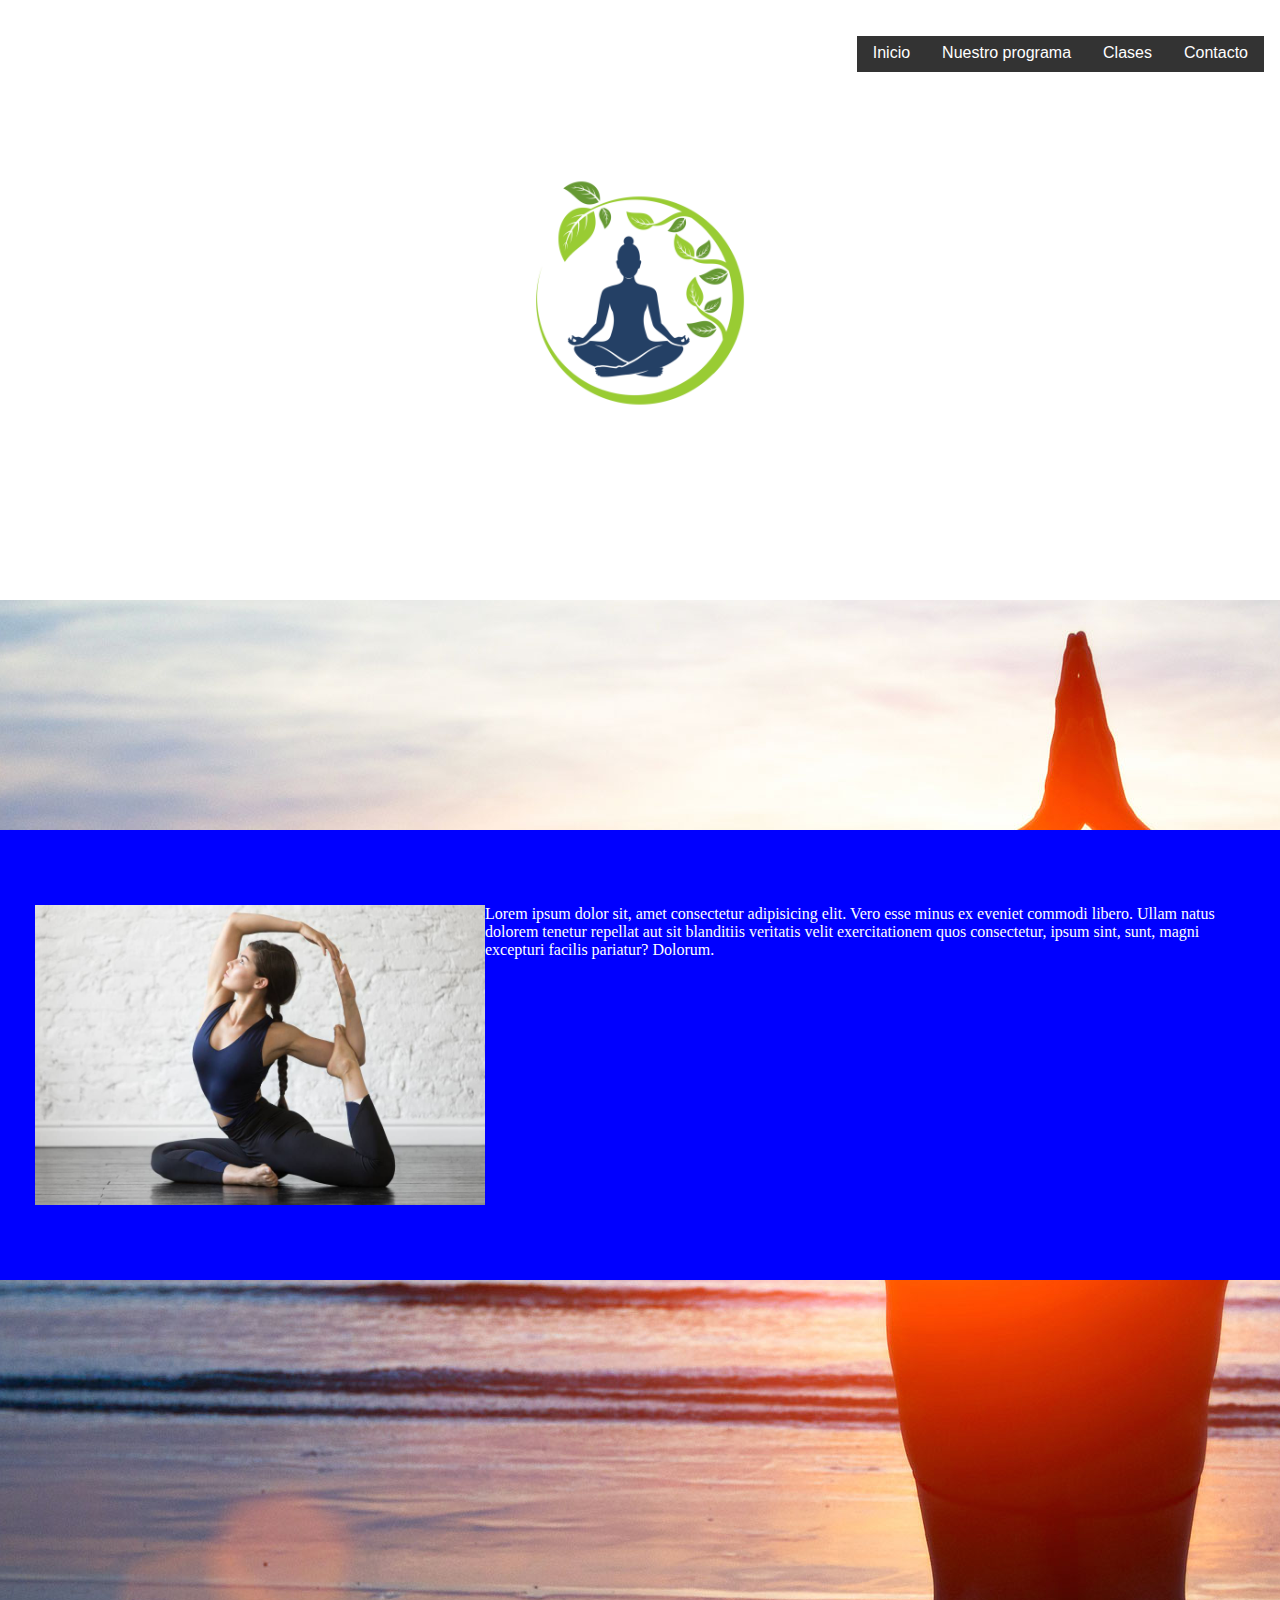
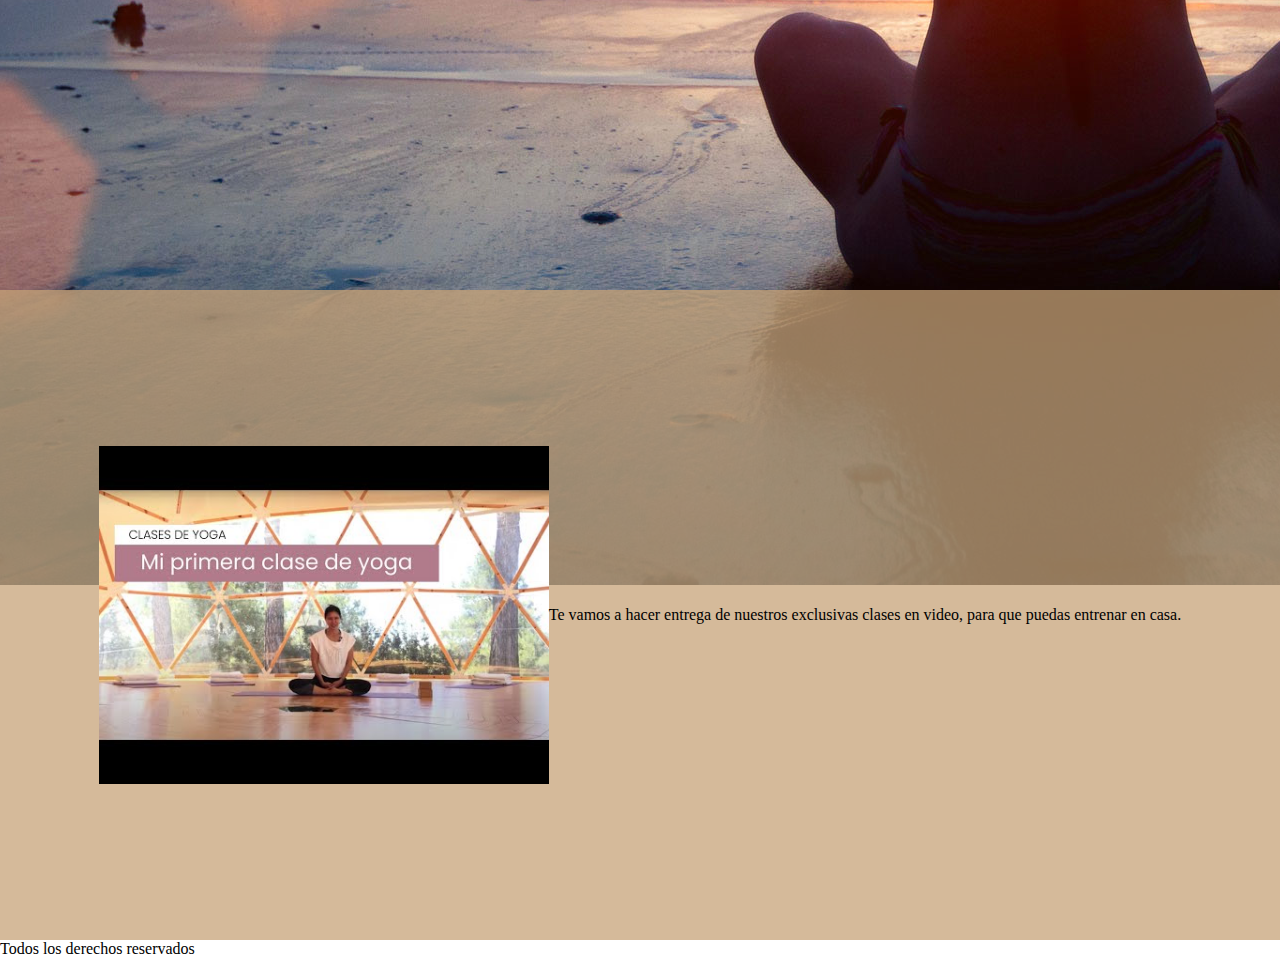
==== index.html @ d0fbddae "version antes de cambios entrega 10" ====
<!DOCTYPE html>
<html lang="es" class="index">
<head>
    <meta charset="UTF-8">
    <meta http-equiv="X-UA-Compatible" content="IE=edge">
    <meta name="viewport" content="width=device-width, initial-scale=1.0">
    <title>Document</title>
    <link rel="stylesheet" href="estilos.css">
</head>
<header>
    <nav>
        <ul>
            <li><a href="index.html">Inicio</a></li>
            <li><a href="nuestroprograma.html">Nuestro programa</a></li>
            <li><a href="clases.html">Clases</a></li>
            <li><a href="contacto.html">Contacto</a></li>
        </ul>
    </nav>
</header>
<body>
    <section class="seccion1">
        <img src="images/vecteezy_circ.jpg" alt="">
    </section>
    <section class="seccion2">
        <div>
        <img src="images/ABCyoga.jpg" width="450px" alt="">
        <p>Lorem ipsum dolor sit, amet consectetur adipisicing elit. Vero esse minus ex eveniet commodi libero. Ullam natus dolorem tenetur repellat aut sit blanditiis veritatis velit exercitationem quos consectetur, ipsum sint, sunt, magni excepturi facilis pariatur? Dolorum.</p>
        </div>
    </section>
    <section class="seccion3">
        <img src="images/clases-yoga-vid.jpg" width="450px" alt="">   
        <p>Te vamos a hacer entrega de nuestros exclusivas clases en video, para que puedas entrenar en casa.</p>
        </div>
    </section>
    <footer><p>Todos los derechos reservados</p></footer>
</body>
</html>
---- estilos.css ----
* {
    margin:0;
    padding:0;
    }
    
        body {
            margin: 0;
            background: url("images/fondox.jpg");
            background-repeat: no-repeat;
            background-position: center;
        }
    
        .seccion1 {
            height: 100vh;
            background: white;
            box-sizing: border-box;
            padding: 35px;
            display: flex;
            align-items: center;
            align-content: center;
            justify-content: center;
            padding-bottom: 50px;
        }

        .seccion1 img {
            width: 450px;
        }
    
        .seccion2 {
            background: blue;
            color: white;
            box-sizing: border-box;
            padding: 35px;
            display: flex;
            align-items: center;
            align-content: center;
            justify-content: center;

        
        }

        .seccion2 img {
            width: 450px;
        }

        .seccion2-clases {
            background: blue;
            color: white;
            box-sizing: border-box;
            padding: 35px;
            display: flex;
            align-items: center;
            align-content: center;
            justify-content: center;
            display: flex;
            justify-content: start;

        }

        .seccion3-clases {
            background: rgba(198, 162, 120, 0.747);
            box-sizing: border-box;
            padding: 35px;
            display: flex;
            align-items: center;
            align-content: center;
            justify-content: center;
            display: flex;
            justify-content: start;
        }


    
        .seccion3 {
            background: rgba(198, 162, 120, 0.747);
            box-sizing: border-box;
            padding: 35px;
            display: flex;
            align-items: center;
            align-content: center;
            justify-content: center;
        }

        .seccion3 img {
            width: 450px;
        }
    
        .seccion-prog p {
            font-family: 'Amita', cursive;
            position: absolute;
            width: 90%;
        }
        
        .seccion3 img {
            float: left;
    }
    
        .seccion1 p {
            margin: 0;
        }
    
        div img {
        float: left;
        }
        
        div p {
            padding-left: 20px;
        }
    
        /* .seccion3 {
            background: rgba(198, 162, 120, 0.747);
        } */
    
        /*Barra nav*/
        /*primero en el móvil (mobile first)*/
    nav {
      padding: 1em;
      font-family: Verdana, Geneva, sans-serif;
      -webkit-font-smoothing: antialiased;
      -moz-osx-font-smoothing: grayscale;
    }
    nav ul {
      list-style: none;
      padding: 0;
      margin: 0;
      background: #333;
    }
    nav li a {
      color: white;
      display: block;
      text-decoration: none;
      padding: .5em 1em;
      height: 20px;
    }
    nav li a:hover {
      background:rgba(233, 173, 105, 0.871);
      color: white;
    }
    
    body {
        display: grid;
        width: 100%;
        grid-template-columns: 1fr 1fr 1fr 1fr;
        grid-template-rows: 70vh 70vh 70vh 70vh;
        grid-template-areas: "head head head head"
                            "head head nav nav"
                           "seccion1 seccion1 seccion1 seccion1"
                           "seccion2 seccion2 seccion2 seccion2"
                           "seccion3 seccion3 seccion3 seccion3";}
    
    header {
        grid-area: head;
    }
    
    nav {
        grid-area: nav;
        position: absolute;
        top: 20px;
        right: 0px;
    }
    
    .seccion1 {
        grid-area: seccion1;
        grid-row-start: 1;
        height: 600px;
    }
    
    .seccion2{
        grid-area: seccion2;
        grid-row-start: 2;
        height: 450px;
        margin-top: 200px;
    }
    
    .seccion3 {
        grid-area: seccion3;
        grid-row-start: 4;
        height: 650px;

    }

    .seccion-prog {background: rgba(233, 173, 105, 0.871);
    box-sizing: border-box;
    padding: 35px;
    display: flex;
    align-items: center;
    align-content: center;
    justify-content: center;
    
    }
    footer {
        grid-area: footer;
    }
    

    /*SECCION NUESTRO PROGRAMA*/

    .nuestroprograma {
        display: grid;
        width: 100%;
        grid-template-columns: 1fr 1fr 1fr 1fr;
        grid-template-rows: 70vh 70vh 70vh 70vh;
        grid-template-areas: "head head head head"
                            "head head nav nav"
                           "seccion-prog seccion-prog seccion-prog seccion-prog"
                           "seccion-prog seccion-prog seccion-prog seccion-prog"
                           "seccion-prog seccion-prog seccion-prog seccion-prog";}
    







    @media screen and (min-width: 480px) {
        nav ul {
          display: flex;
          justify-content: right;
        }
      }

    /* VERSION TABLETA */

/* Si la pantalla tiene un mínimo de 768 px ejecuto el siguiente código */
@media (min-width: 768px) {

    .body {
        display: grid;
        grid-template-areas: 
        "head head"
        "nav nav"
       "seccion1 seccion1"
       "seccion2 seccion2"
       "seccion3 seccion3";
        gap: 20px;
    }
}

/* VERSION DE ESCRITORIO */

@media(min-width:1024px) {
    .body {
        display: grid;
        grid-template-areas: 
        "head head head head"
                            "head head nav nav"
                           "seccion1 seccion1 seccion1 seccion1"
                           "seccion2 seccion2 seccion2 seccion2"
                           "seccion3 seccion3 seccion3 seccion3";
    }

}

/*Responsive*/
@media screen and (min-width: 480px) {
index.seccion1 {
    width:fit-content;
}
}
    
/*Nuestro programa*/
@media screen and (max-width: 480px) {
    .nuestroprograma.nav ul {
      display: flex;
      justify-content: right;
    }

    .seccion-prog div{
        width: 100%;
    }

    .nuestroprograma.seccion-prog {
        grid-row-start: 2;
    }

    .nuestroprograma.seccion-prog p {
        font-size: 30px;
    }
  }

  @media screen and (max-width: 780px) {
    .nuestroprograma.nav ul {
      display: flex;
      justify-content: right;
    }

    .nuestroprograma.seccion-prog {
        grid-row-start: 2;
    }
  }

  @media screen and (max-width: 1024px) {
    .nuestroprograma.nav ul {
      display: flex;
      justify-content: right;
    }

    .nuestroprograma.seccion-prog {
        grid-row-start: 2;
    }
  }



  /*Clases*/

    
        .clases.body {
            margin: 0;
            background: url("images/fondox.jpg");
            background-repeat: no-repeat;
            background-position: center;
        }
    
        .clases.seccion1 {
            height: 100vh;
            background: white;
            box-sizing: border-box;
            padding: 35px;
            display: flex;
            align-items: center;
            align-content: center;
            justify-content: center;
        }
    
        .clases.seccion2 {
            background: blue;
            color: white;
            box-sizing: border-box;
            padding: 35px;
            display: flex;
            align-items: center;
            align-content: center;
            justify-content: center;
        }
    
        .clases.seccion1 p {
            margin: 0;
        }
    
        .clases.div img {
        float: left;
        }
        
        .clases.div p {
            padding-left: 20px;
        }
    
        .clases.seccion3 {
            background: rgba(198, 162, 120, 0.747);
        }
    
        /*Barra nav*/
        /*primero en el móvil (mobile first)*/
    .clases.nav {
      padding: 1em;
      font-family: Verdana, Geneva, sans-serif;
      -webkit-font-smoothing: antialiased;
      -moz-osx-font-smoothing: grayscale;
    }
    .clases.nav ul {
      list-style: none;
      padding: 0;
      margin: 0;
      background: #333;
    }
    .clases.nav li a {
      color: white;
      display: block;
      text-decoration: none;
      padding: .5em 1em;
      height: 20px;
    }
    .clases.nav li a:hover {
      background:rgba(233, 173, 105, 0.871);
      color: white;
    }
    
    .clases.body {
        display: grid;
        width: 100%;
        grid-template-columns: 1fr 1fr 1fr 1fr;
        grid-template-rows: 70vh 70vh 70vh 70vh;
        grid-template-areas: "head head head head"
                            "head head nav nav"
                           "seccion1 seccion1 seccion1 seccion1"
                           "seccion2 seccion2 seccion2 seccion2"
                           "seccion3 seccion3 fooseccion3ter seccion3";}
    
    .clases.header {
        grid-area: head;
    }
    
    .clases.nav {
        grid-area: nav;
        position: absolute;
        top: 20px;
        right: 0px;
    }
    
    .clases.seccion1 {
        grid-area: seccion1;
        grid-row-start: 1;
        height: 600px;
        display: flex;
        justify-content: end;
    }
    
    .clases.seccion1 img{
        align-items: flex-end;
        width: 600px;
    }
    
    .clases.seccion2{
        grid-area: seccion2;
        grid-row-start: 2;
        height: 450px;
        margin-top: 200px;
        display: flex;
        justify-content:start;
    }
    
    .clases.seccion3 {
        grid-area: seccion3;
        grid-row-start: 4;
        height: 450px;
        display: flex;
        justify-content: start;
        
    }
    .clases.footer {
        grid-area: footer;
    }
    
    
    @media screen and (min-width: 480px) {
        clases.nav ul {
          display: flex;
          justify-content: right;
        }
      }


      /*Contacto*/


        
            contacto.body {
                margin: 0;
                background: url("images/fondox.jpg");
                background-repeat: no-repeat;
                background-position: center;
            }
        
            contacto.seccion1 {
                height: 100vh;
                background: white;
                box-sizing: border-box;
                padding: 35px;
                display: flex;
                align-items: center;
                align-content: center;
                justify-content: center;
            }
        
            contacto.seccion2 {
                background: blue;
                color: white;
                box-sizing: border-box;
                padding: 35px;
                display: flex;
                align-items: center;
                align-content: center;
                justify-content: center;
            }
        
            contacto.seccion3 {
                box-sizing: border-box;
                padding: 35px;
                display: flex;
                align-items: center;
                align-content: center;
                justify-content: center;
            }
        
            contacto.seccion3 img {
                float: left;
        }
        
        contacto.seccion1 p {
                margin: 0;
            }
        
            contacto.div img {
            float: left;
            }
            
            contacto.div p {
                padding-left: 20px;
            }
        
            contacto.seccion3 {
                background: rgba(198, 162, 120, 0.747);
            }
        
            /*Barra nav*/
            /*primero en el móvil (mobile first)*/
            contacto.nav {
          padding: 1em;
          font-family: Verdana, Geneva, sans-serif;
          -webkit-font-smoothing: antialiased;
          -moz-osx-font-smoothing: grayscale;
        }
        contacto.nav ul {
          list-style: none;
          padding: 0;
          margin: 0;
          background: #333;
        }
        contacto.nav li a {
          color: white;
          display: block;
          text-decoration: none;
          padding: .5em 1em;
          height: 20px;
        }
        contacto.nav li a:hover {
          background:rgba(233, 173, 105, 0.871);
          color: white;
        }
        
        contacto.body {
            display: grid;
            width: 100%;
            grid-template-columns: 1fr 1fr 1fr 1fr;
            grid-template-rows: 70vh 70vh 70vh 70vh;
            grid-template-areas: "head head head head"
                                "head head nav nav"
                               "seccion1 seccion1 seccion1 seccion1"
                               "seccion2 seccion2 seccion2 seccion2"
                               "seccion3 seccion3 fooseccion3ter seccion3";}
        
        contacto.header {
            grid-area: head;
        }
        
        contacto.nav {
            grid-area: nav;
            position: absolute;
            top: 20px;
            right: 0px;
        }
        
        .contacto.seccion1 {
            grid-area: seccion1;
            grid-row-start: 1;
            height: 600px;
        }
        
        contacto.seccion2{
            grid-area: seccion2;
            grid-row-start: 2;
            height: 450px;
            margin-top: 200px;
        }
        
        contacto.seccion3 {
            grid-area: seccion3;
            grid-row-start: 4;
            height: 650px;
            
        }
        
        contacto.footer {
            grid-area: footer;
        }
        
        
        @media screen and (min-width: 480px) {
            contacto.nav ul {
              display: flex;
              justify-content: right;
            }
          }
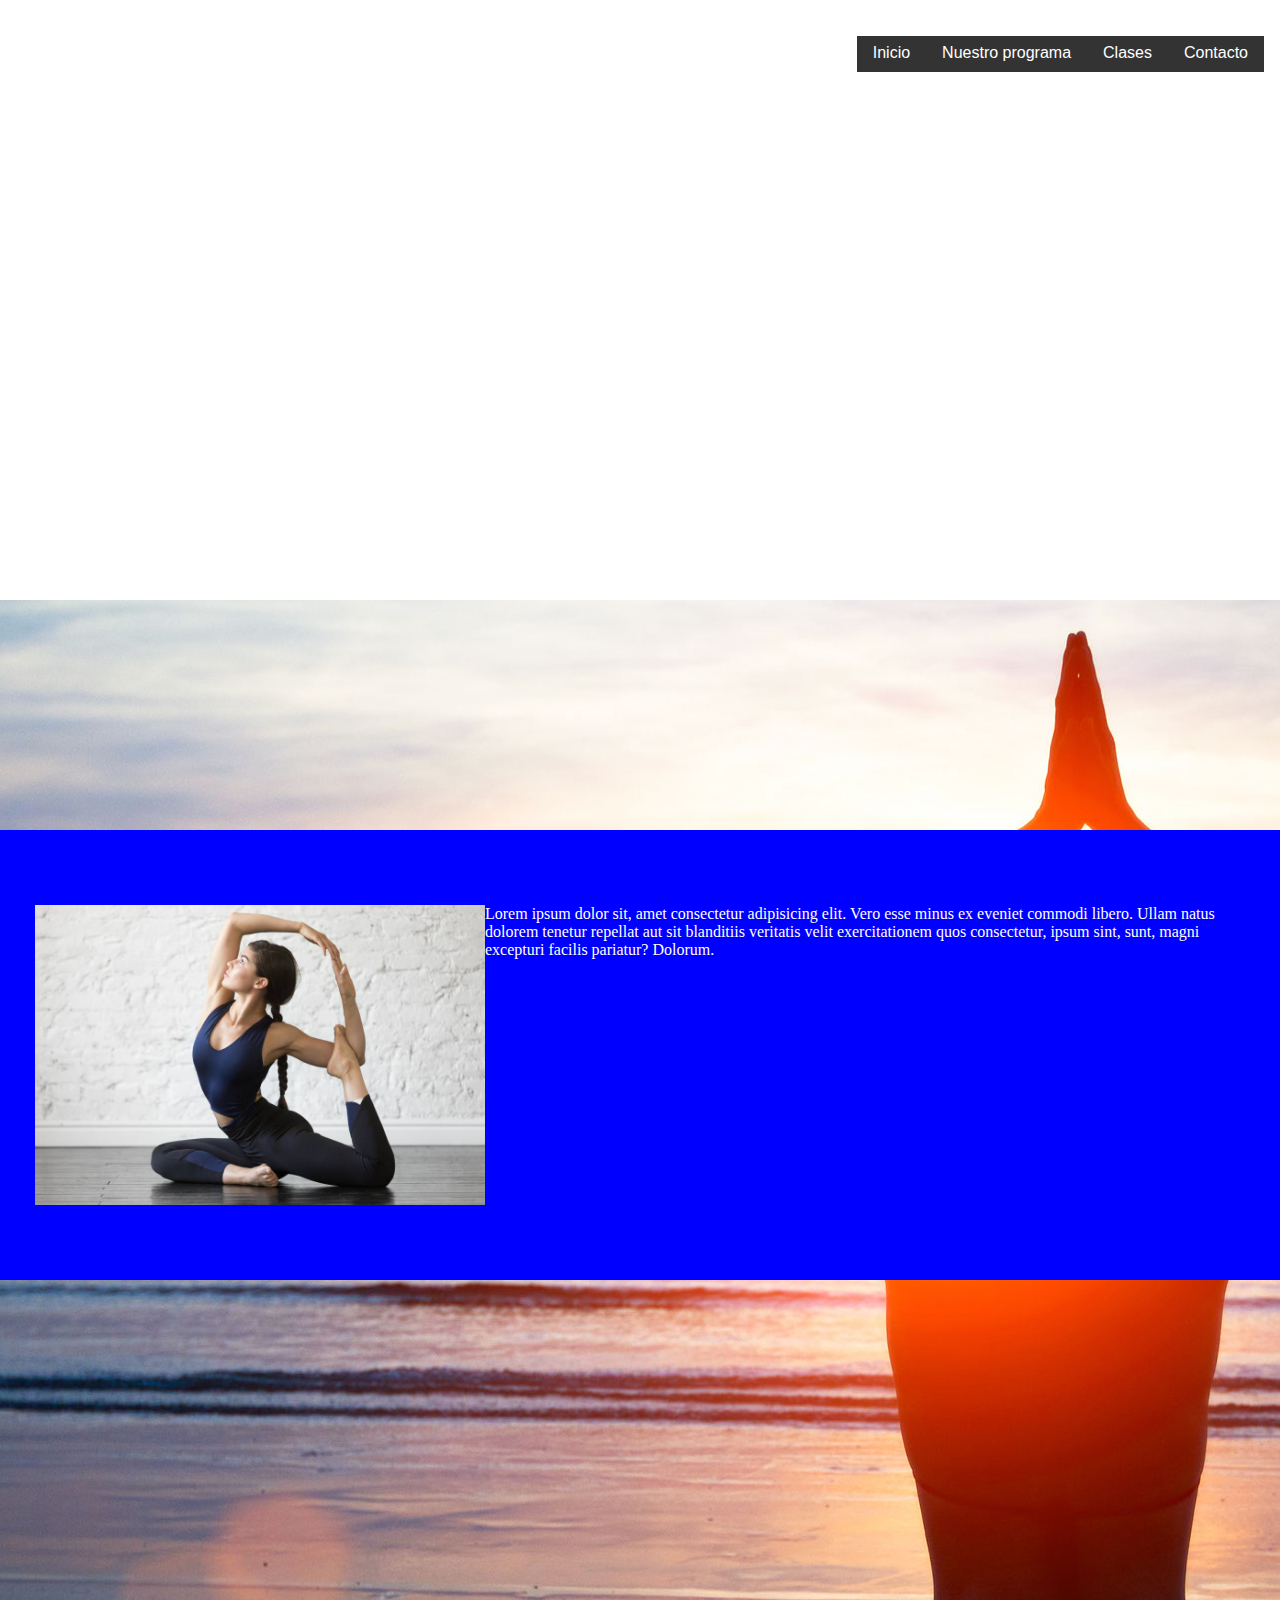
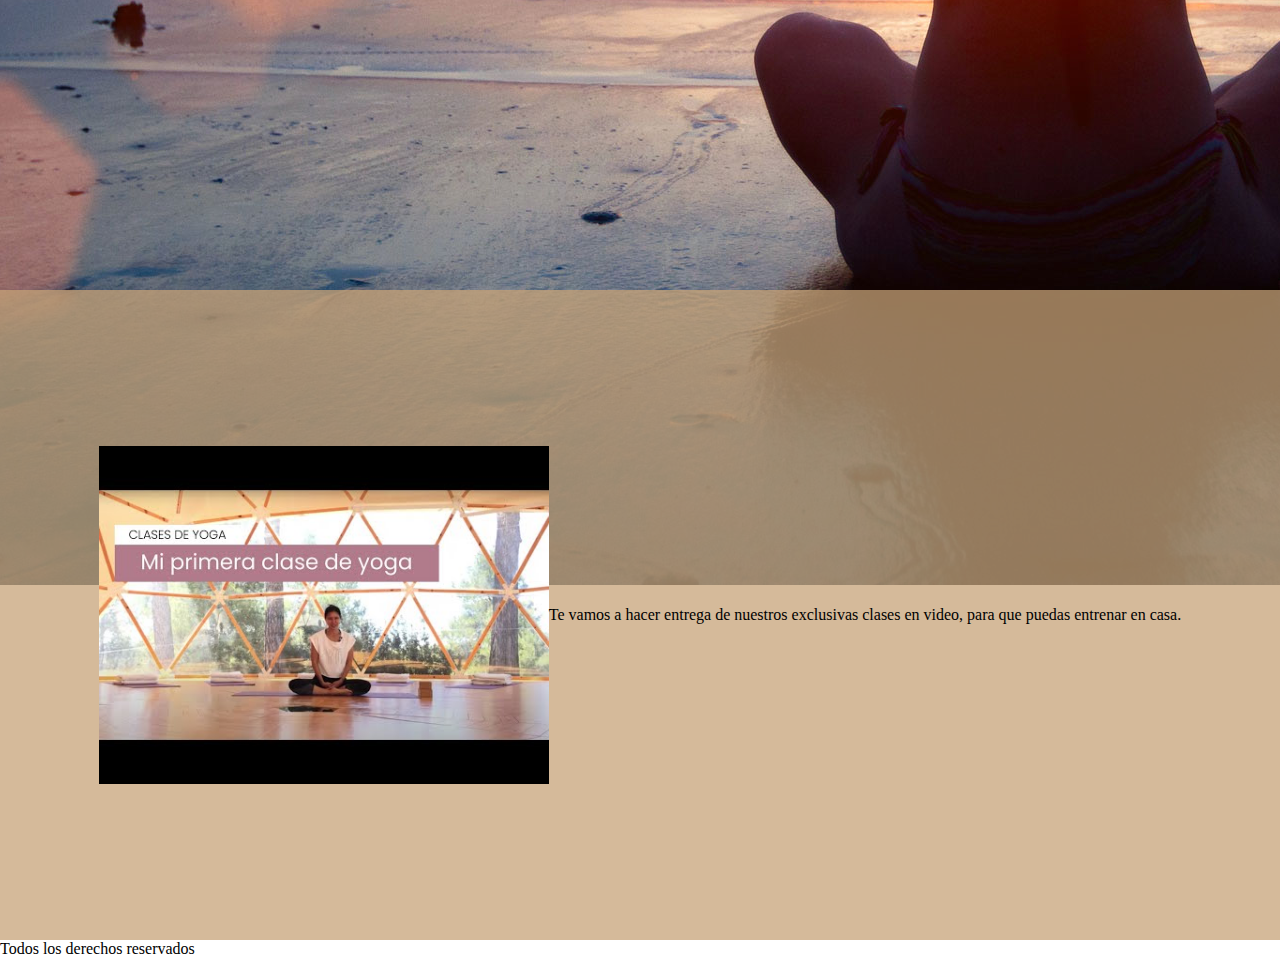
==== commit 724e6eb7: "transformaciones y animaciones version 1" ====
--- a/index.html
+++ b/index.html
@@ -6,6 +6,7 @@
     <meta name="viewport" content="width=device-width, initial-scale=1.0">
     <title>Document</title>
     <link rel="stylesheet" href="estilos.css">
+    <link href="https://unpkg.com/aos@2.3.1/dist/aos.css" rel="stylesheet">
 </head>
 <header>
     <nav>
@@ -19,9 +20,9 @@
 </header>
 <body>
     <section class="seccion1">
-        <img src="images/vecteezy_circ.jpg" alt="">
+        <img data-aos="fade-right" src="images/vecteezy_circ.jpg" alt="">
     </section>
-    <section class="seccion2">
+    <section class="seccion2" class="item divDos">
         <div>
         <img src="images/ABCyoga.jpg" width="450px" alt="">
         <p>Lorem ipsum dolor sit, amet consectetur adipisicing elit. Vero esse minus ex eveniet commodi libero. Ullam natus dolorem tenetur repellat aut sit blanditiis veritatis velit exercitationem quos consectetur, ipsum sint, sunt, magni excepturi facilis pariatur? Dolorum.</p>
@@ -33,5 +34,8 @@
         </div>
     </section>
     <footer><p>Todos los derechos reservados</p></footer>
+    <script>
+        AOS.init();
+    </script>
 </body>
 </html>--- a/estilos.css
+++ b/estilos.css
@@ -37,6 +37,13 @@
             justify-content: center;
 
         
+        }
+
+        .seccion2:hover {
+            background-color: black;
+            height: 320px;
+            width: 320px;
+            transition: all 4s;
         }
 
         .seccion2 img {
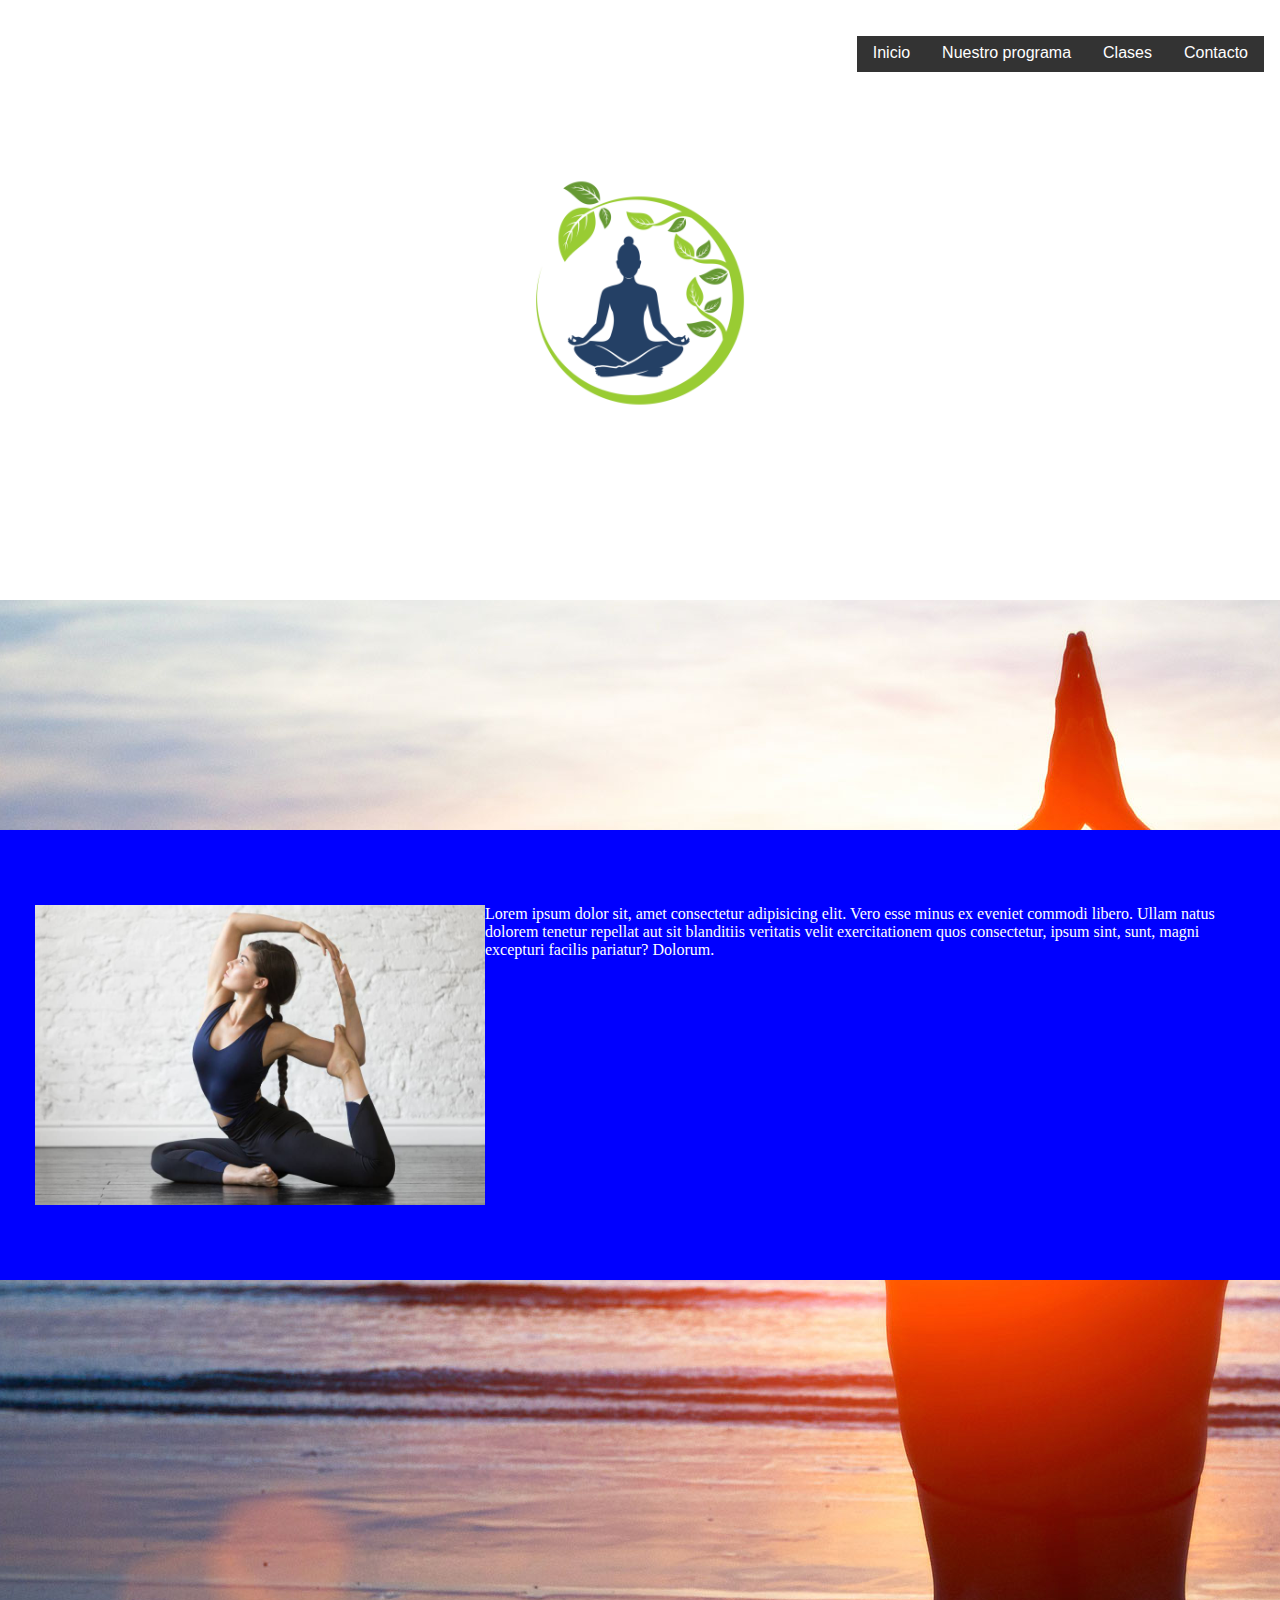
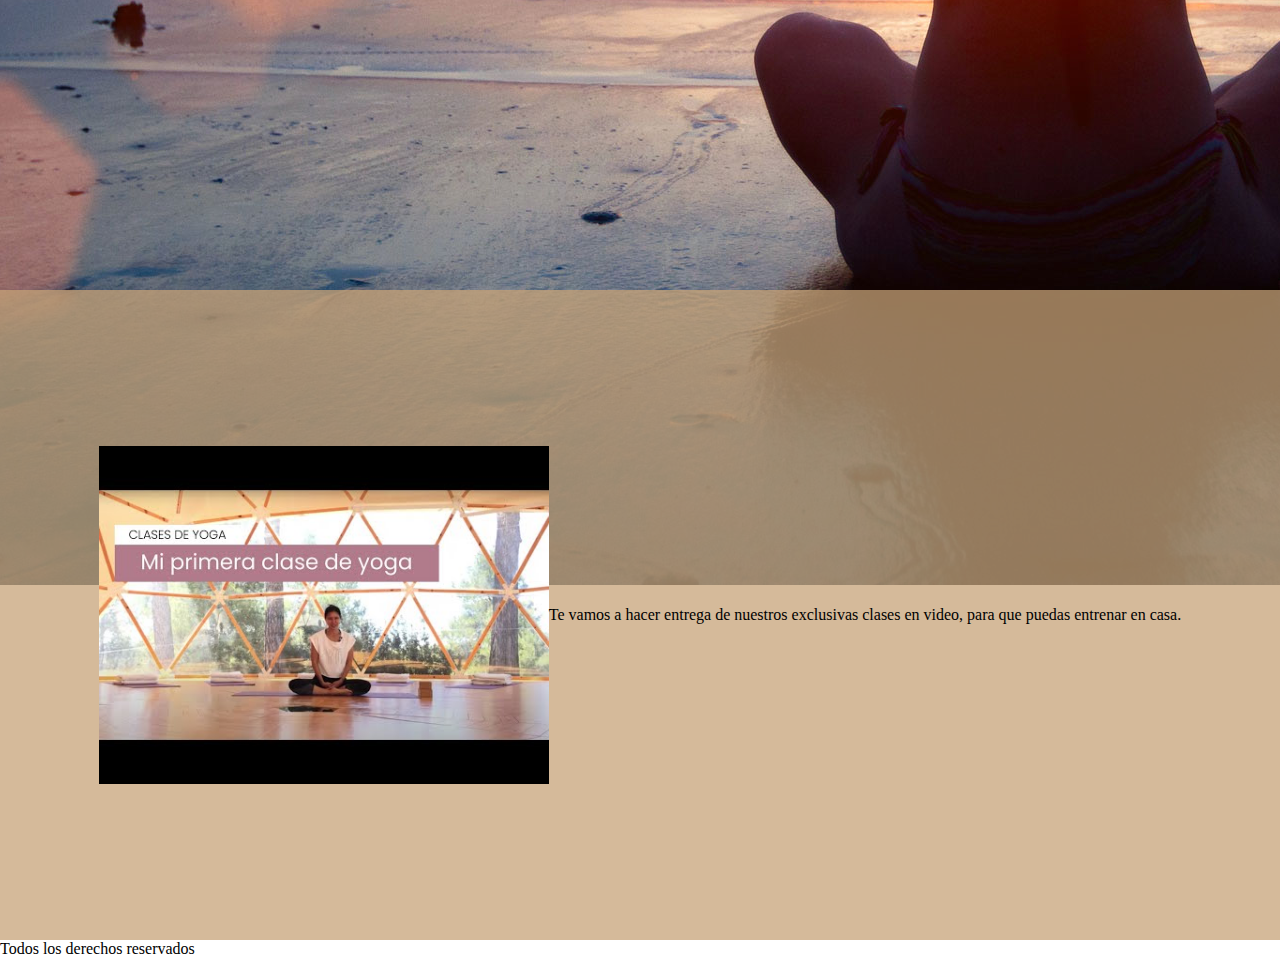
==== commit fda8d268: "transformaciones y animaciones version 2" ====
--- a/index.html
+++ b/index.html
@@ -20,7 +20,9 @@
 </header>
 <body>
     <section class="seccion1">
-        <img data-aos="fade-right" src="images/vecteezy_circ.jpg" alt="">
+        <div data-aos="fade-right">
+        <img src="images/vecteezy_circ.jpg" alt="">
+        </div>
     </section>
     <section class="seccion2" class="item divDos">
         <div>
@@ -34,6 +36,7 @@
         </div>
     </section>
     <footer><p>Todos los derechos reservados</p></footer>
+    <script src="https://unpkg.com/aos@2.3.1/dist/aos.js"></script>
     <script>
         AOS.init();
     </script>
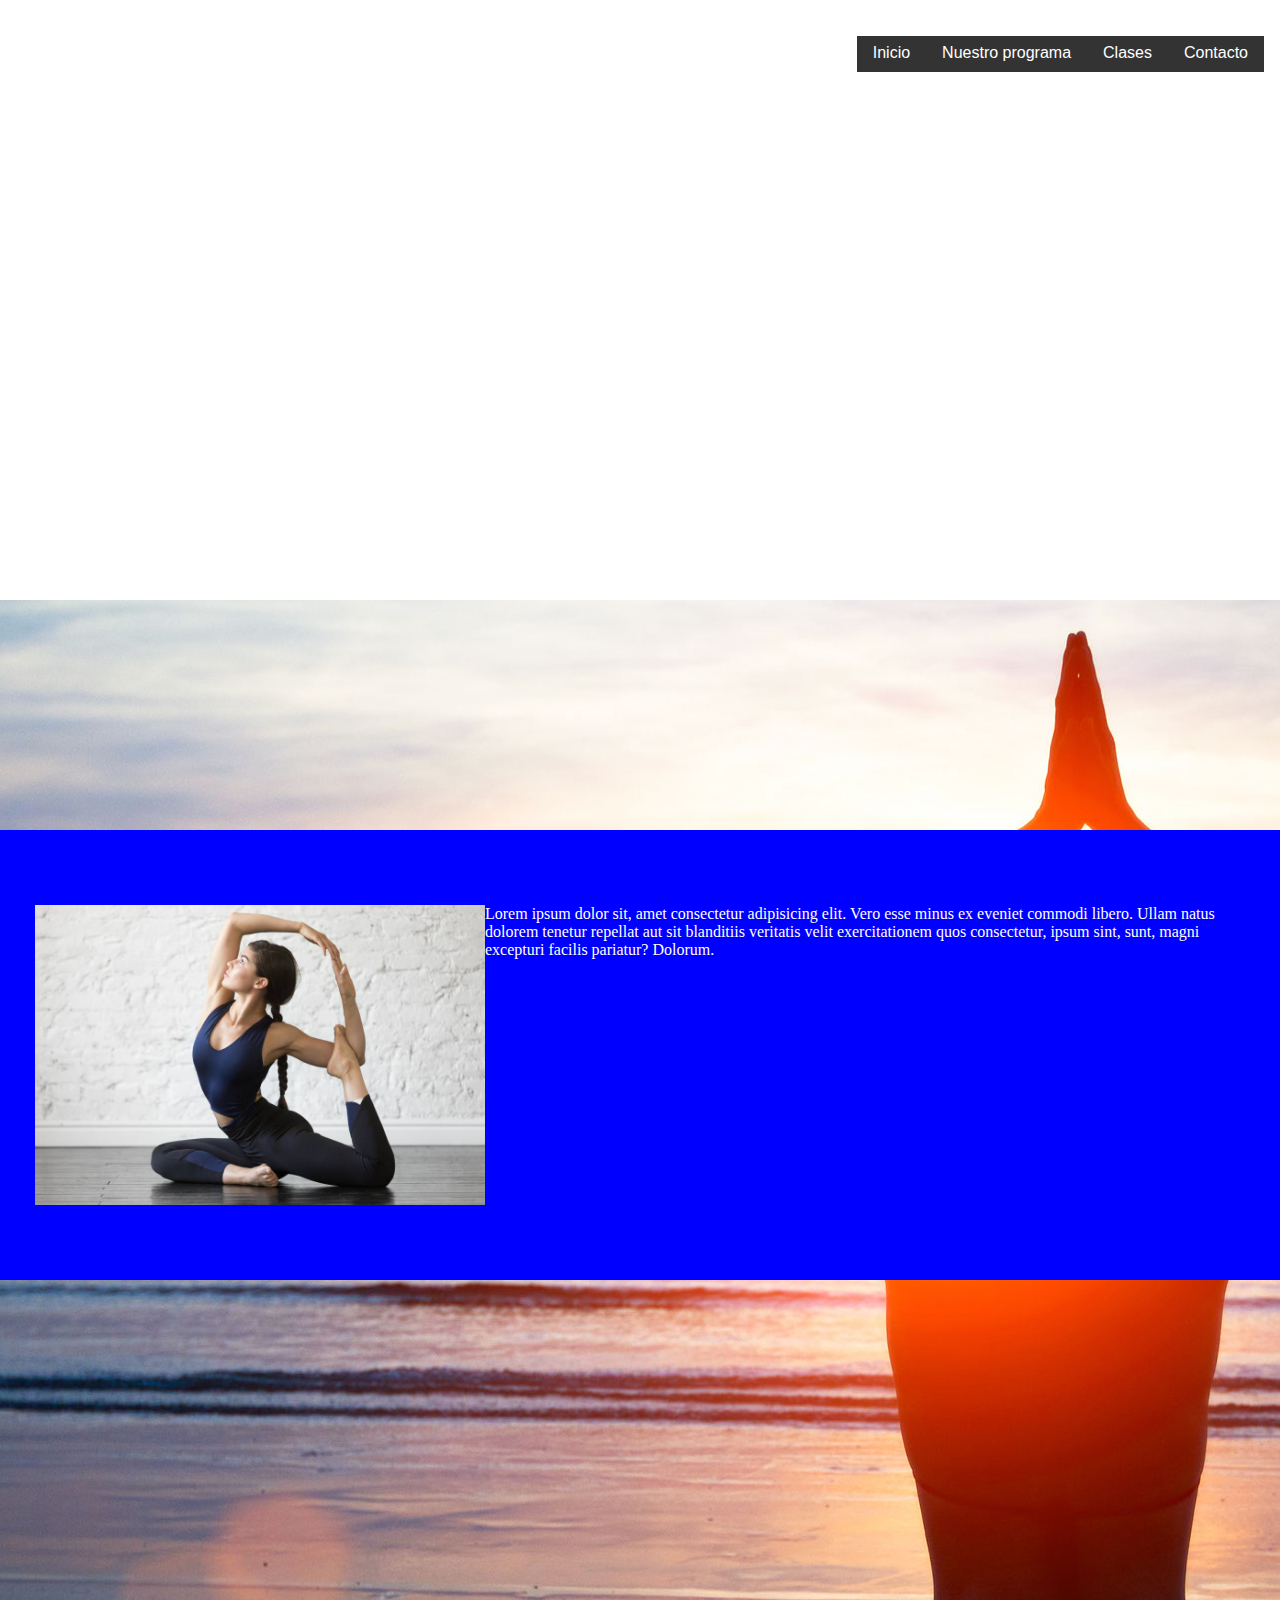
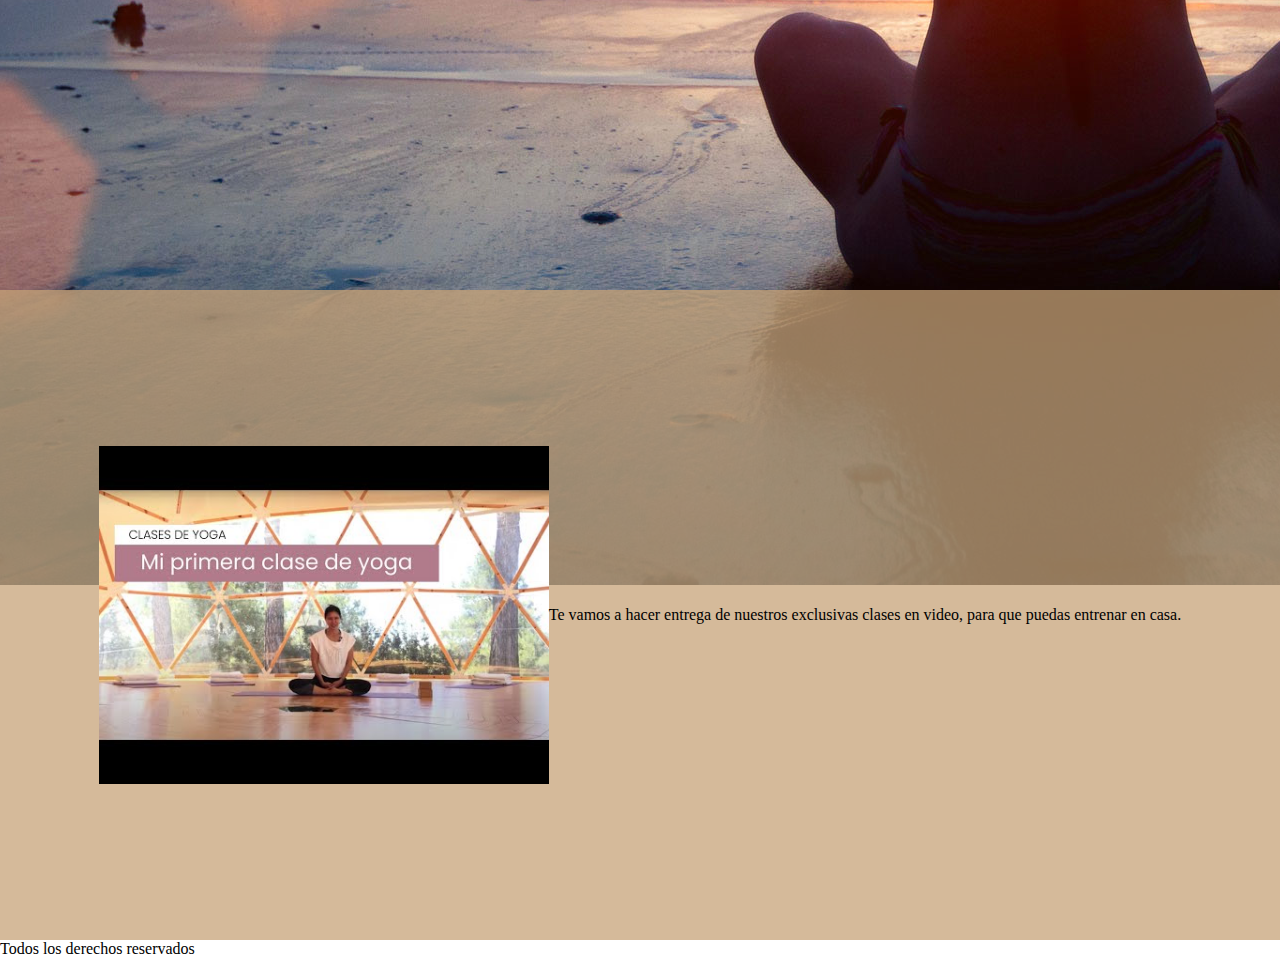
==== commit ed2f4434: "transformaciones y animaciones version 3" ====
--- a/index.html
+++ b/index.html
@@ -20,9 +20,7 @@
 </header>
 <body>
     <section class="seccion1">
-        <div data-aos="fade-right">
-        <img src="images/vecteezy_circ.jpg" alt="">
-        </div>
+        <img data-aos="fade-right" src="images/vecteezy_circ.jpg" alt="">
     </section>
     <section class="seccion2" class="item divDos">
         <div>
@@ -36,7 +34,6 @@
         </div>
     </section>
     <footer><p>Todos los derechos reservados</p></footer>
-    <script src="https://unpkg.com/aos@2.3.1/dist/aos.js"></script>
     <script>
         AOS.init();
     </script>
